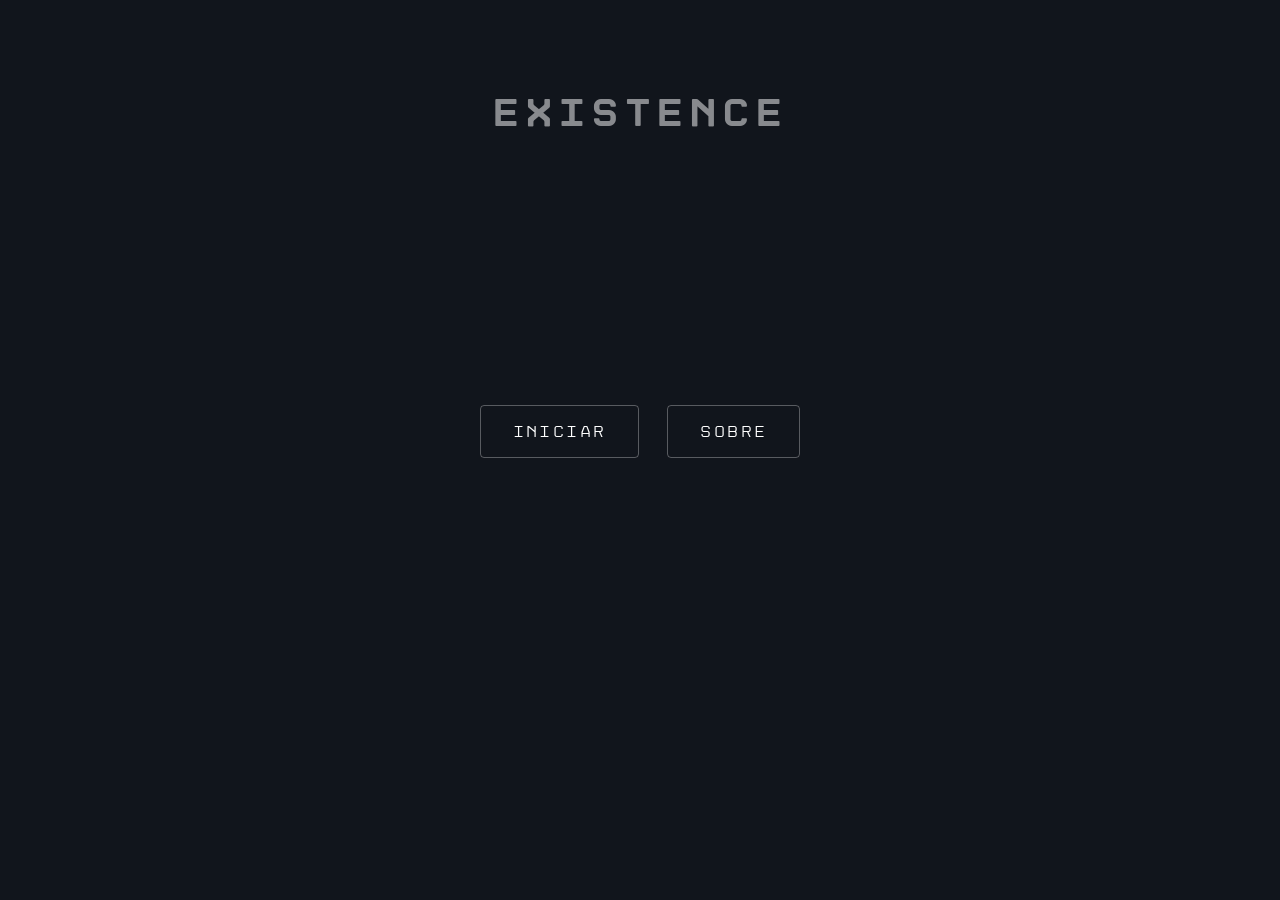
==== Existence/index.html @ 6c87f324 "Add files via upload" ====
<!DOCTYPE html>
<html lang="en">
<head>
  <meta charset="UTF-8" />
  <meta name="viewport" content="width=device-width, initial-scale=1.0"/>
  <title>Existence</title>
  <link rel="stylesheet" href="styles.css" />
</head>
<body>
  <div class="text-container">
    <div class="title">existence</div>
  </div>
  <div id="preloader">Carregando...</div>

  <div class="menu">
    <button id="startButton">Iniciar</button>
    <button id="aboutButton">Sobre</button>
  </div>

  <div class="about-container" id="aboutContainer">
    <div class="about-content">
      <p><strong>EXISTENCE:</strong></p>
      <p>Explore o vazio, descubra memórias e alcance a essência da existência.
        Explore o vazio, descubra memórias e alcance a essência da existência.
        Explore o vazio, descubra memórias e alcance a essência da existência.
      </p>
      <button id="closeAbout">Fechar</button>
    </div>
  </div>

  <canvas id="canvas"></canvas>

  <script type="module" src="menu.js"></script>
  <script type="module" src="hands.js" id="dynamicScript"></script>
</body>
</html>
---- Existence/styles.css ----
@import url('https://fonts.googleapis.com/css2?family=Open+Sans:ital,wght@0,300;0,400;0,500;0,600;0,700;0,800;1,300;1,400;1,500;1,600;1,700;1,800&display=swap');

@font-face {
  font-family: 'Fonte1';
  src: url('./fonts/DisketmonoBold.ttf') format('truetype');
  font-weight: normal;
  font-style: normal;
}

@font-face {
  font-family: 'Fonte2';
  src: url('./fonts/DisketmonoRegular.ttf') format('truetype');
  font-weight: normal;
  font-style: normal;
}

html, body {
  margin: 0;
  overflow: hidden;
  background-color: #11151c;
  font-family: 'Open Sans', sans-serif;
  color: white;
}

#canvas {
  height: 100%;
  width: 100%;
  z-index: 0;
}

.text-container {
  display: flex;
  flex-direction: column;
  justify-content: space-between;
  align-items: center;
  top: 10%;
  height: 80%;
  width: 100%;
  position: fixed;
  left: 0;
  z-index: 1;
}

.title {
  font-family: 'Fonte1', sans-serif;
  font-size: 2.5rem;
  text-align: center;
  text-transform: uppercase;
  letter-spacing: 0.3rem;
  font-weight: 500;
  color: rgba(255, 255, 255, 0.5);
}

#preloader {
  display: none;
  position: fixed;
  top: 0; left: 0; 
  width: 100%; height: 100%;
  background: #11151c;
  color: white;
  justify-content: center;
  align-items: center;
  font-family: 'Fonte2', sans-serif;
  font-size: 1.5rem;
  z-index: 9999;
  font-weight: 800;
  display: flex; 
  text-transform: uppercase;
}


/* Menu interativo */

.menu {
  position: absolute;
  top: 45%;
  width: 100%;
  text-align: center;
  z-index: 2;
}

.menu button {
  margin: 0 12px;
   padding: 16px 32px;       /* aumentar padding para ficar maior */
  font-size: 1rem;
  font-family: 'Fonte2', monospace;
  color: #fff;
  background-color: transparent;
  border: 1px solid rgba(255, 255, 255, 0.3);
  border-radius: 4px;
  cursor: pointer;
  transition: all 0.3s ease;
  letter-spacing: 0.15rem;
}

.menu button:hover {
  background-color: rgba(255, 255, 255, 0.08);
  border-color: rgba(255, 255, 255, 0.6);
}
.memory {
  transition: opacity 0.3s ease;
}

/* Container Sobre */

.about-container {
  position: absolute;
  top: 50%;
  left: 20%;
  transform: translate(-50%, -50%) scale(0.95);
  background: rgba(17, 21, 28, 0.95);
  border: 1px solid rgba(255, 255, 255, 0.15);
  padding: 20px 30px;
  z-index: 3;
  color: white;
  font-size: 0.95rem;
  width: 100%;
  max-width: 500px;
  border-radius: 6px;
  opacity: 0;
  pointer-events: none;
  transition: opacity 0.4s ease, transform 0.4s ease;
  display: block; /* Mantemos block, controlamos visibilidade via classe */
}

.about-container.visible {
  opacity: 1;
  pointer-events: auto;
  transform: translate(-50%, -50%) scale(1);
}

.about-content p {
  font-family: 'Open Sans', sans-serif;
  margin-bottom: 12px;
  line-height: 1.5;
}

.about-content button {
  margin-top: 10px;
  padding: 10px 20px;
  font-size: 0.9rem;
  font-family: 'Fonte2', monospace;
  background-color: transparent;
  border: 1px solid rgba(255, 255, 255, 0.3);
  color: #fff;
  cursor: pointer;
  transition: all 0.3s ease;
}

.about-content button:hover {
  background-color: rgba(255, 255, 255, 0.08);
  border-color: rgba(255, 255, 255, 0.5);
}
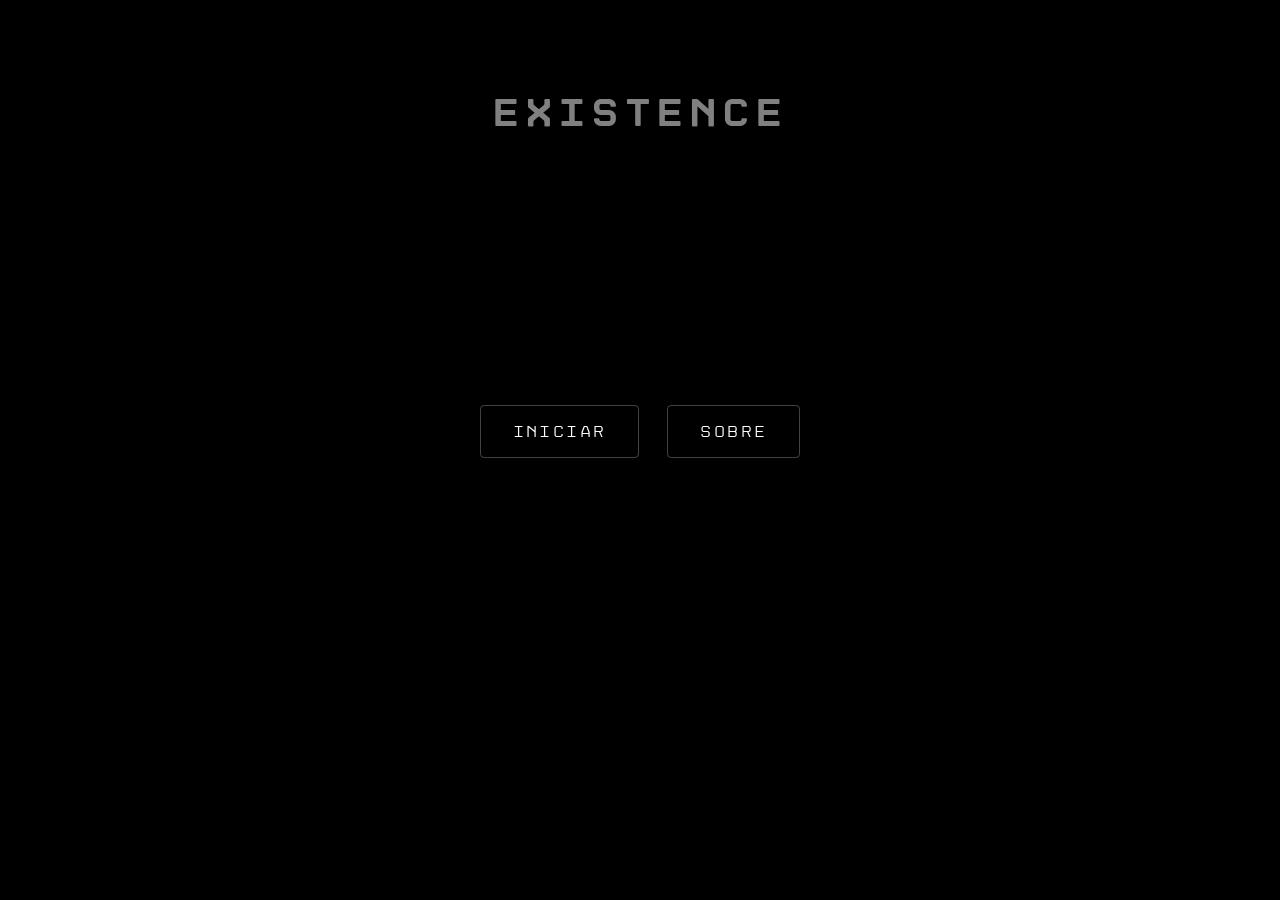
==== commit d7320454: "ajustes js/css/button/hands" ====
--- a/Existence/index.html
+++ b/Existence/index.html
@@ -1,5 +1,5 @@
 <!DOCTYPE html>
-<html lang="en">
+<html lang="pt-br">
 <head>
   <meta charset="UTF-8" />
   <meta name="viewport" content="width=device-width, initial-scale=1.0"/>
@@ -23,14 +23,18 @@
       <p>Explore o vazio, descubra memórias e alcance a essência da existência.
         Explore o vazio, descubra memórias e alcance a essência da existência.
         Explore o vazio, descubra memórias e alcance a essência da existência.
+        Explore o vazio, descubra memórias e alcance a essência da existência.
+        Explore o vazio, descubra memórias e alcance a essência da existência.
+        Explore o vazio, descubra memórias e alcance a essência da existência.
+        Explore o vazio, descubra memórias e alcance a essência da existência.
+        Explore o vazio, descubra memórias e alcance a essência da existência.
+        Explore o vazio, descubra memórias e alcance a essência da existência.
       </p>
       <button id="closeAbout">Fechar</button>
     </div>
   </div>
 
-  <canvas id="canvas"></canvas>
-
-  <script type="module" src="menu.js"></script>
-  <script type="module" src="hands.js" id="dynamicScript"></script>
+  <canvas class="canvas" id="canvas"></canvas>
+  <script type="module" src="../main.js"></script>
 </body>
-</html>
+</html>
--- a/Existence/styles.css
+++ b/Existence/styles.css
@@ -17,7 +17,7 @@
 html, body {
   margin: 0;
   overflow: hidden;
-  background-color: #11151c;
+  background-color: #000000;
   font-family: 'Open Sans', sans-serif;
   color: white;
 }
@@ -64,7 +64,6 @@
   font-size: 1.5rem;
   z-index: 9999;
   font-weight: 800;
-  display: flex; 
   text-transform: uppercase;
 }
 
@@ -86,7 +85,7 @@
   font-family: 'Fonte2', monospace;
   color: #fff;
   background-color: transparent;
-  border: 1px solid rgba(255, 255, 255, 0.3);
+  border: 1px solid rgba(255, 255, 255, 0.26);
   border-radius: 4px;
   cursor: pointer;
   transition: all 0.3s ease;
@@ -94,7 +93,7 @@
 }
 
 .menu button:hover {
-  background-color: rgba(255, 255, 255, 0.08);
+  background-color: rgba(255, 255, 255, 0.027);
   border-color: rgba(255, 255, 255, 0.6);
 }
 .memory {
@@ -108,7 +107,7 @@
   top: 50%;
   left: 20%;
   transform: translate(-50%, -50%) scale(0.95);
-  background: rgba(17, 21, 28, 0.95);
+  background: rgba(15, 15, 15, 0.089);
   border: 1px solid rgba(255, 255, 255, 0.15);
   padding: 20px 30px;
   z-index: 3;
@@ -120,7 +119,7 @@
   opacity: 0;
   pointer-events: none;
   transition: opacity 0.4s ease, transform 0.4s ease;
-  display: block; /* Mantemos block, controlamos visibilidade via classe */
+  
 }
 
 .about-container.visible {
@@ -151,3 +150,121 @@
   background-color: rgba(255, 255, 255, 0.08);
   border-color: rgba(255, 255, 255, 0.5);
 }
+.text-container {
+  opacity: 1;
+  transition: opacity 0.5s ease;
+}
+
+.text-container.fade-out {
+  opacity: 0;
+  pointer-events: none;
+}
+.menu {
+  opacity: 1;
+  transition: opacity 0.5s ease;
+}
+
+.menu.fade-out {
+  opacity: 0;
+  pointer-events: none;
+}
+/* Score Display */
+#game-ui {
+  position: absolute;
+  top: 20px;
+  left: 20px;
+  color: white;
+  font-family: 'Fonte1', sans-serif;
+  font-size: 1.2rem;
+  text-transform: uppercase;
+  z-index: 10;
+}
+
+/* Progress Container */
+.progress-container {
+  position: absolute;
+  right: 20px;
+  top: 20px;
+  width: 20px;
+  height: 300px;
+  background: rgba(255, 255, 255, 0.1);
+  border: 2px solid #ccc;
+  border-radius: 5px;
+  overflow: hidden;
+  z-index: 10;
+}
+
+.progress-bar {
+  width: 100%;
+  height: 50%;
+  background: linear-gradient(to top, white, black);
+  transition: height 0.2s ease;
+}
+
+.progress-line {
+  position: absolute;
+  left: 0;
+  width: 100%;
+  height: 2px;
+  background: rgba(255, 255, 255, 0.5);
+}
+
+.progress-icon {
+  position: absolute;
+  right: 60px;
+  width: 32px;
+  height: 32px;
+  z-index: 11;
+}
+
+.game-over {
+  position: absolute;
+  top: 50%;
+  left: 50%;
+  transform: translate(-50%, -50%) scale(0.95);
+  background: rgba(15, 15, 15, 0.089); /* Fundo leve transparente */
+  border: 1px solid rgba(255, 255, 255, 0.15); /* Borda sutil */
+  padding: 20px 30px;
+  z-index: 10;
+  color: white;
+  font-size: 0.95rem;
+  font-family: 'Fonte2', monospace;
+  width: 100%;
+  max-width: 500px;
+  border-radius: 6px;
+  opacity: 0;
+  pointer-events: none;
+  transition: opacity 0.4s ease, transform 0.4s ease;
+  text-align: center;
+}
+
+.game-over.visible {
+  opacity: 1;
+  pointer-events: auto;
+  transform: translate(-50%, -50%) scale(1);
+}
+
+.game-over p {
+  margin-bottom: 12px;
+  line-height: 1.5;
+}
+
+.game-over button {
+  margin-top: 10px;
+  padding: 10px 20px;
+  font-size: 0.9rem;
+  font-family: 'Fonte2', monospace;
+  background-color: transparent;
+  border: 1px solid rgba(255, 255, 255, 0.3);
+  color: #fff;
+  cursor: pointer;
+  transition: all 0.3s ease;
+  border-radius: 5px;
+}
+
+.game-over button:hover {
+  background-color: rgba(255, 255, 255, 0.08);
+  border-color: rgba(255, 255, 255, 0.5);
+}
+
+
